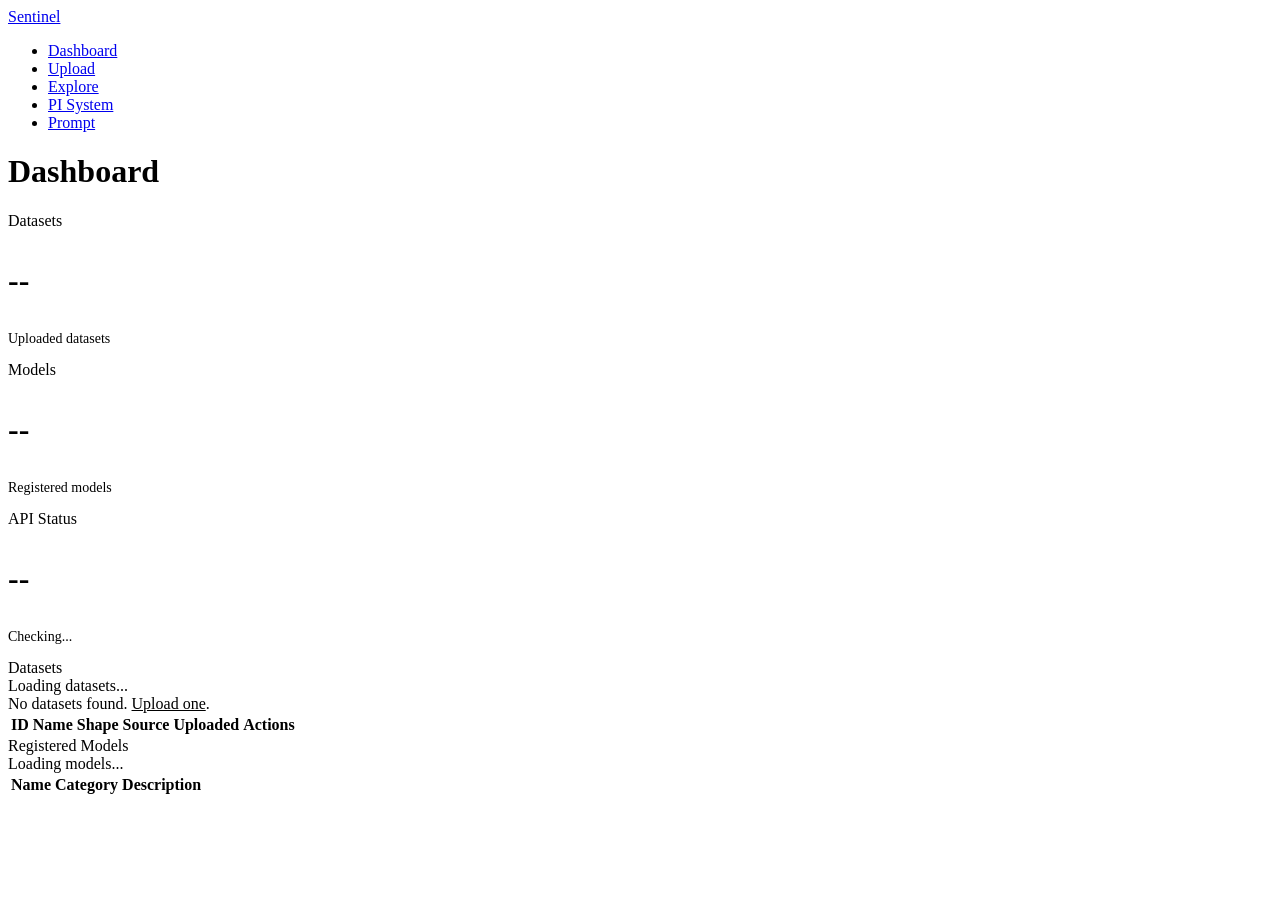
==== src/sentinel/api/dashboard/index.html @ 316680e3 "feat: Phase 8 — FastAPI REST API, dashboard, PI System connector API (23 routes): - Data: upload, li" ====
<!DOCTYPE html>
<html lang="en">
<head>
    <meta charset="UTF-8">
    <meta name="viewport" content="width=device-width, initial-scale=1.0">
    <title>Sentinel - Anomaly Detection Platform</title>
    <link rel="stylesheet" href="/ui/style.css">
</head>
<body>
    <nav class="navbar">
        <a href="/ui/" class="navbar-brand">Sentinel</a>
        <ul class="navbar-nav">
            <li><a href="/ui/" class="active">Dashboard</a></li>
            <li><a href="/ui/upload.html">Upload</a></li>
            <li><a href="/ui/explore.html">Explore</a></li>
            <li><a href="/ui/pi.html">PI System</a></li>
            <li><a href="/ui/prompt.html">Prompt</a></li>
        </ul>
    </nav>

    <div class="container">
        <h1 class="page-title">Dashboard</h1>

        <div id="status-alert"></div>

        <div class="grid-3">
            <div class="card">
                <div class="card-title">Datasets</div>
                <p id="dataset-count" style="font-size:2rem; font-weight:700;">--</p>
                <p style="color:var(--text-secondary); font-size:0.875rem;">Uploaded datasets</p>
            </div>
            <div class="card">
                <div class="card-title">Models</div>
                <p id="model-count" style="font-size:2rem; font-weight:700;">--</p>
                <p style="color:var(--text-secondary); font-size:0.875rem;">Registered models</p>
            </div>
            <div class="card">
                <div class="card-title">API Status</div>
                <p id="api-status" style="font-size:2rem; font-weight:700;">--</p>
                <p id="api-status-detail" style="color:var(--text-secondary); font-size:0.875rem;">Checking...</p>
            </div>
        </div>

        <div class="card">
            <div class="card-title">Datasets</div>
            <div id="datasets-loading" class="alert alert-info">Loading datasets...</div>
            <div id="datasets-empty" class="alert alert-warning hidden">
                No datasets found. <a href="/ui/upload.html" style="color:var(--accent);">Upload one</a>.
            </div>
            <div class="table-wrapper">
                <table id="datasets-table" class="hidden">
                    <thead>
                        <tr>
                            <th>ID</th>
                            <th>Name</th>
                            <th>Shape</th>
                            <th>Source</th>
                            <th>Uploaded</th>
                            <th>Actions</th>
                        </tr>
                    </thead>
                    <tbody id="datasets-body"></tbody>
                </table>
            </div>
        </div>

        <div class="card">
            <div class="card-title">Registered Models</div>
            <div id="models-loading" class="alert alert-info">Loading models...</div>
            <div class="table-wrapper">
                <table id="models-table" class="hidden">
                    <thead>
                        <tr>
                            <th>Name</th>
                            <th>Category</th>
                            <th>Description</th>
                        </tr>
                    </thead>
                    <tbody id="models-body"></tbody>
                </table>
            </div>
        </div>
    </div>

    <script src="/ui/app.js"></script>
    <script>
        document.addEventListener("DOMContentLoaded", function() {
            loadDashboard();
        });
    </script>
</body>
</html>
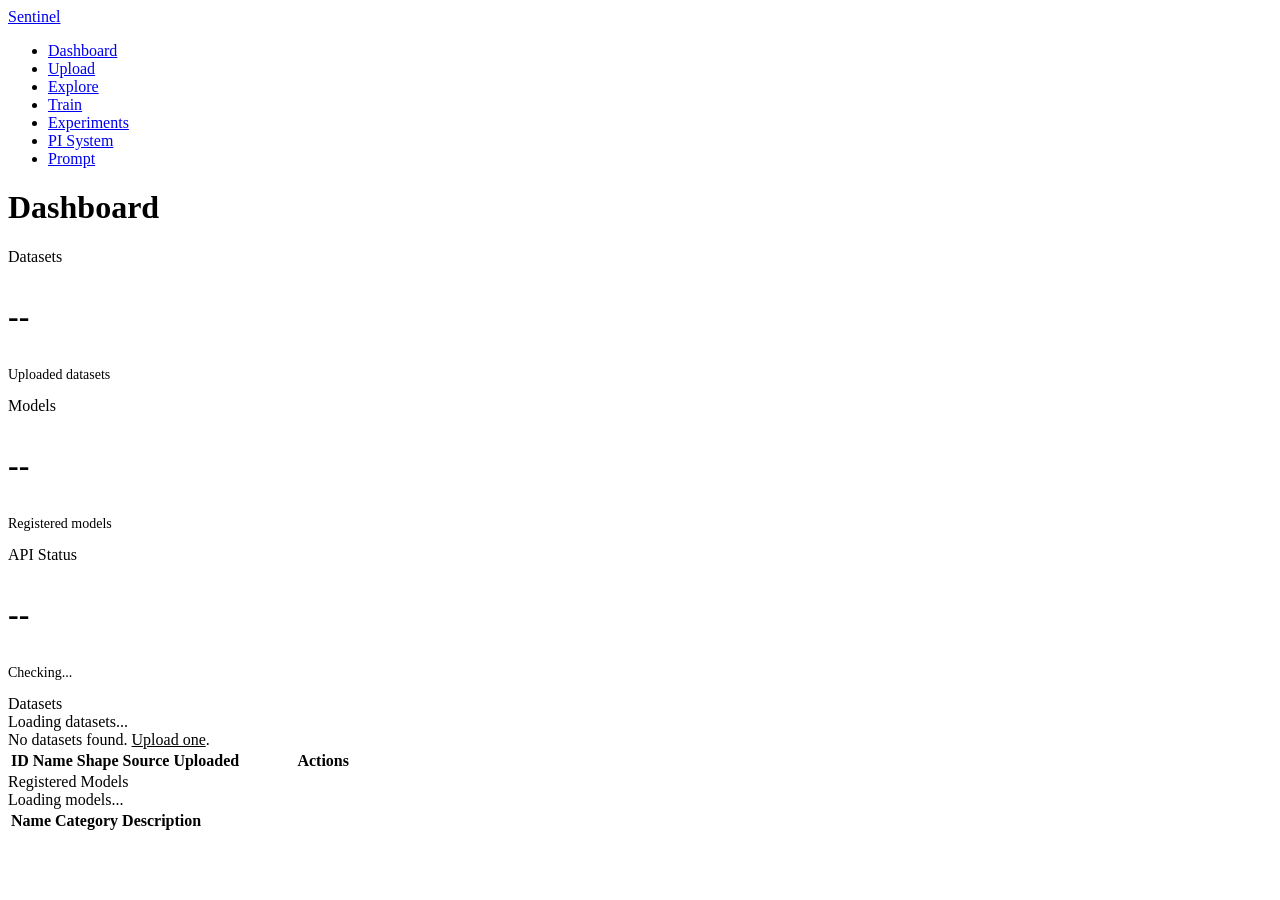
==== commit 5c95c9b5: "Add unit tests for path validation, PI connector, and thresholds - Implemented unit tests for path t" ====
--- a/src/sentinel/api/dashboard/index.html
+++ b/src/sentinel/api/dashboard/index.html
@@ -13,6 +13,8 @@
             <li><a href="/ui/" class="active">Dashboard</a></li>
             <li><a href="/ui/upload.html">Upload</a></li>
             <li><a href="/ui/explore.html">Explore</a></li>
+            <li><a href="/ui/train.html">Train</a></li>
+            <li><a href="/ui/experiments.html">Experiments</a></li>
             <li><a href="/ui/pi.html">PI System</a></li>
             <li><a href="/ui/prompt.html">Prompt</a></li>
         </ul>
@@ -56,7 +58,7 @@
                             <th>Shape</th>
                             <th>Source</th>
                             <th>Uploaded</th>
-                            <th>Actions</th>
+                            <th style="min-width:160px;">Actions</th>
                         </tr>
                     </thead>
                     <tbody id="datasets-body"></tbody>
